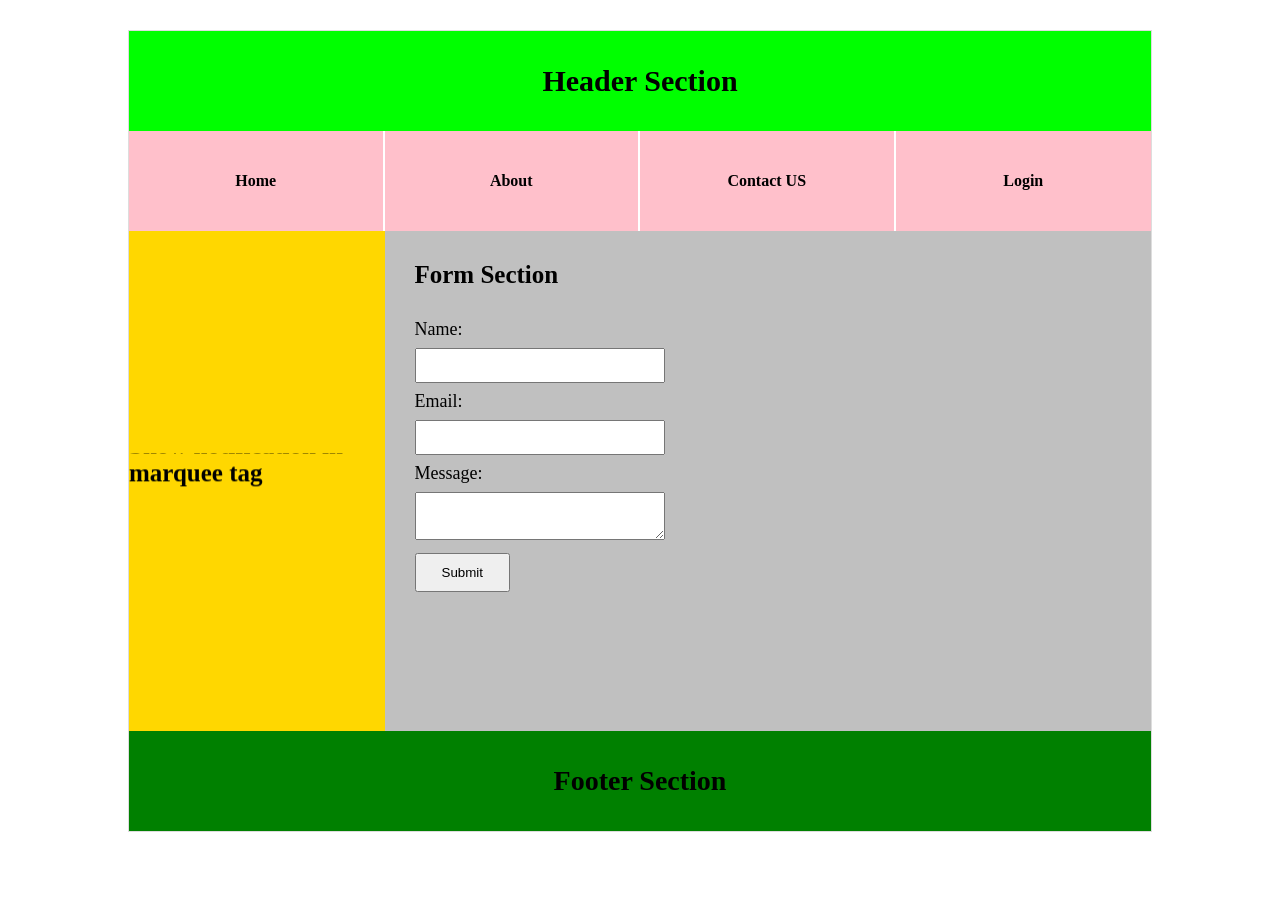
==== HTML/basicStructure.html @ 85747e65 "Add Basic Structure of Website" ====
<!DOCTYPE html>
<html lang="en">

<head>
    <meta charset="UTF-8">
    <meta name="viewport" content="width=device-width, initial-scale=1.0">

    <style>
        * {
            box-sizing: border-box;
        }

        body {
            margin: 0;
            font-family: Georgia, "Times New Roman", serif;
        }

        .container {
            width: 80%;
            margin: 30px auto;
            border: 1px solid #ddd;
        }

        /* Header */

        .header {
            height: 100px;
            background-color: #00ff00;
            display: flex;
            align-items: center;
            justify-content: center;
            font-size: 30px;
            font-weight: bold;
        }

        /* Navigation */

        .nav {
            display: grid;
            grid-template-columns: repeat(4, 1fr);
            height: 100px;
        }

        .nav a {
            background-color: pink;
            border-right: 2px solid white;
            display: flex;
            align-items: center;
            justify-content: center;
            text-decoration: none;
            color: black;
            font-weight: bold;
        }

        .nav a:last-child {
            border-right: none;
        }

        .nav a:hover {
            background-color: #f28ca0;
        }

        /* Main Content */

        .main {
            display: grid;
            grid-template-columns: 25% 75%;
            height: 500px;
        }

        .notification {
            background-color: #ffd700;
            display: flex;
            align-items: center;
            overflow: hidden;
            font-size: 25px;
            font-weight: bold;
        }

        .notification marquee {
            width: 100%;
        }

        .form-section {
            background-color: #c0c0c0;
            padding: 30px;
            font-size: 25px;
            font-weight: bold;
        }

        /* Footer */

        .footer {
            height: 100px;
            background-color: green;
            display: flex;
            align-items: center;
            justify-content: center;
            font-size: 28px;
            font-weight: bold;
        }

        /* Form */

        form {
            margin-top: 30px;
            font-size: 18px;
            font-weight: normal;
        }

        input,
        textarea,
        select {
            width: 250px;
            padding: 8px;
            margin: 8px 0;
        }

        button {
            padding: 10px 25px;
            cursor: pointer;
        }
    </style>
</head>

<body>

    <div class="container">

        <!-- Header -->
        <div class="header">
            Header Section
        </div>

        <!-- Navigation -->
        <div class="nav">
            <a href="#">Home</a>
            <a href="#">About</a>
            <a href="#">Contact US</a>
            <a href="#">Login</a>
        </div>

        <!-- Main Section -->
        <div class="main">

            <!-- Marquee -->
            <div class="notification">
                <marquee direction="up" behavior="scroll">
                    Show notification in marquee tag
                </marquee>
            </div>

            <!-- Form Section -->
            <div class="form-section">
                Form Section

                <form>
                    <label for="name">Name:</label><br>
                    <input type="text" id="name" name="name">
                    <br>

                    <label for="email">Email:</label><br>
                    <input type="email" id="email" name="email">
                    <br>

                    <label for="message">Message:</label><br>
                    <textarea id="message" name="message"></textarea>
                    <br>

                    <button type="submit">Submit</button>
                </form>
            </div>

        </div>

        <!-- Footer -->
        <div class="footer">
            Footer Section
        </div>

    </div>

</body>

</html>
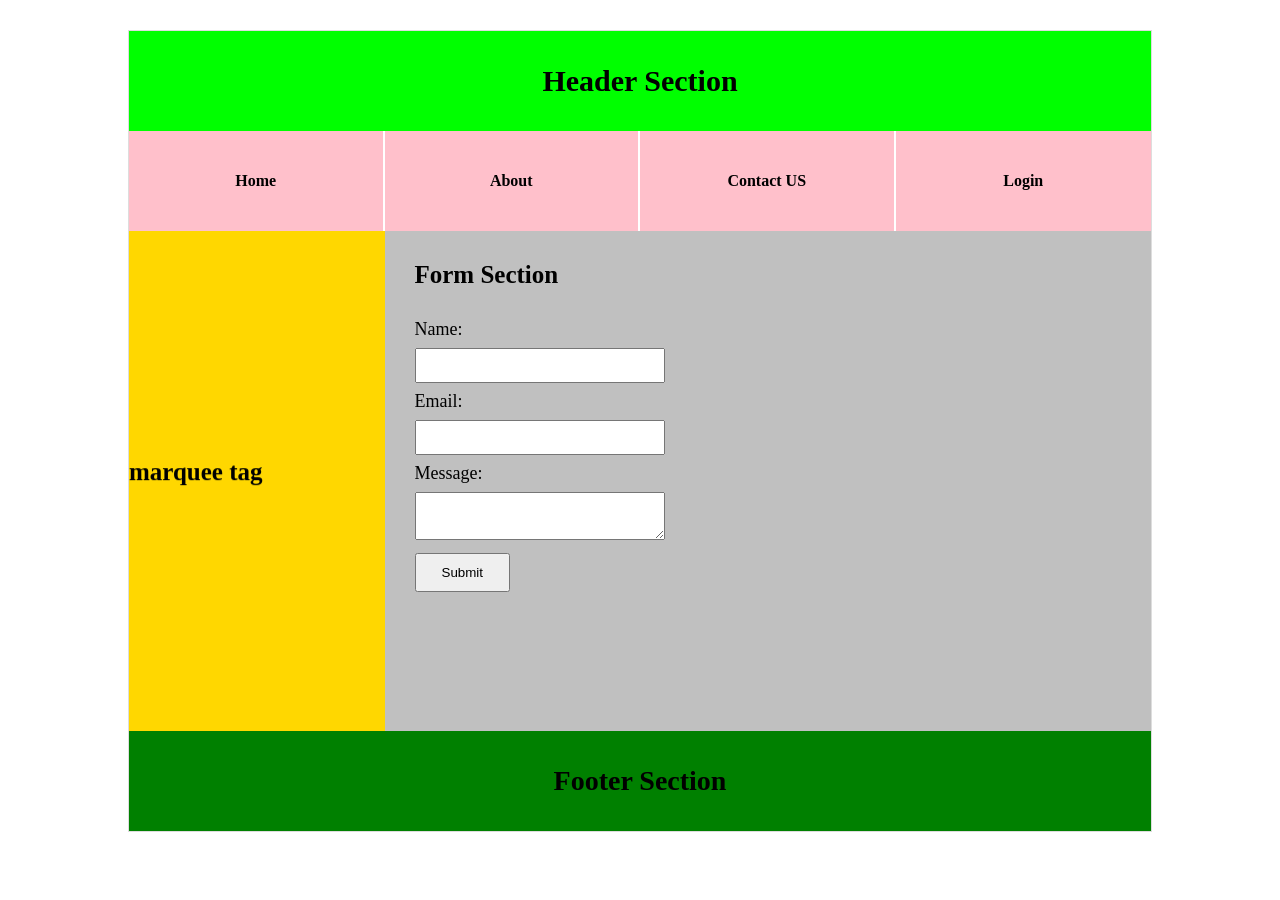
==== commit 92e23071: "Add DOM" ====
--- a/HTML/basicStructure.html
+++ b/HTML/basicStructure.html
@@ -100,7 +100,7 @@
             font-weight: bold;
         }
 
-        /* Form */
+    
 
         form {
             margin-top: 30px;
